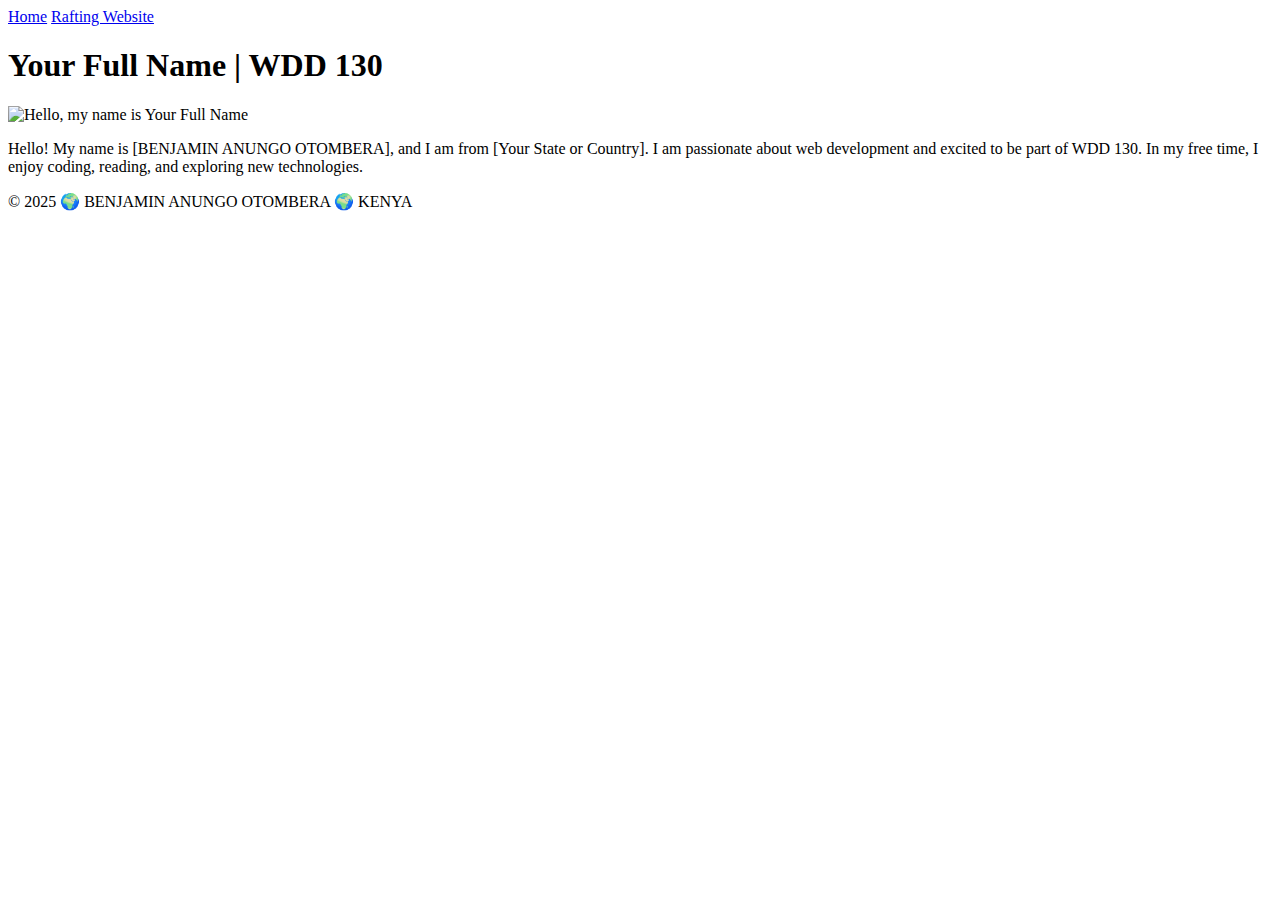
==== index.html @ 8de872ae "web develop" ====
<!DOCTYPE html>
<html lang="en-US">
<head>
    <meta charset="utf-8">
    <meta name="viewport" content="width=device-width, initial-scale=1.0">
    <title>BENJAMIN ANUNGO OTOMBERA| WDD 130</title>
</head>
<body>
    <header>
        <nav>
            <a href="#">Home</a>
            <a href="wwr/">Rafting Website</a>
        </nav>
    </header>

    <main>
        <h1>Your Full Name | WDD 130</h1>
        <img src="images/profile.jpg" alt="Hello, my name is Your Full Name" width="200">
        <p>Hello! My name is [BENJAMIN ANUNGO OTOMBERA], and I am from [Your State or Country]. I am passionate about web development and excited to be part of WDD 130. In my free time, I enjoy coding, reading, and exploring new technologies.</p>
    </main>

    <footer>
        <p>&copy; 2025 🌍 BENJAMIN ANUNGO OTOMBERA 🌍 KENYA</p>
    </footer>
</body>
</html>
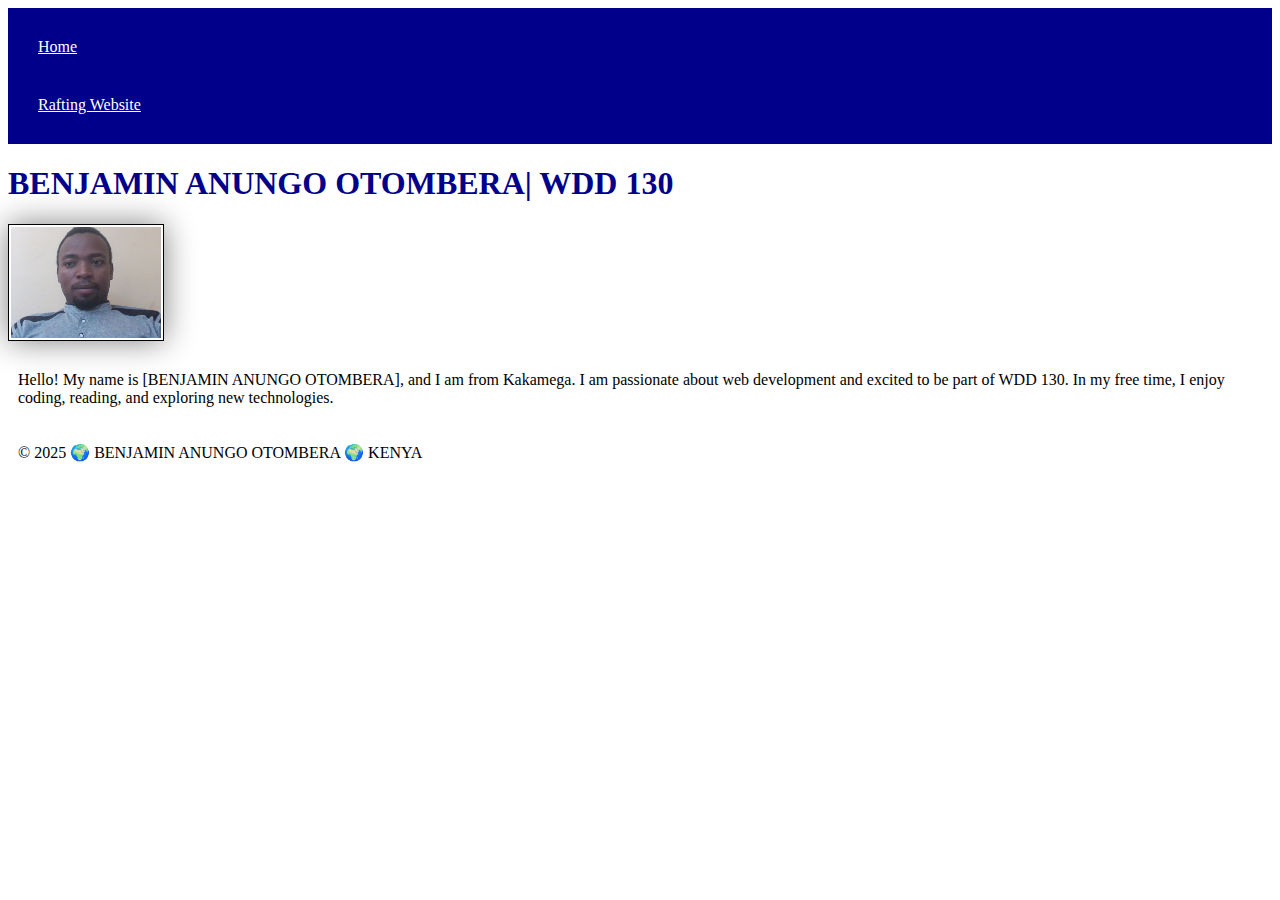
==== commit d167654b: "changes" ====
--- a/index.html
+++ b/index.html
@@ -4,6 +4,7 @@
     <meta charset="utf-8">
     <meta name="viewport" content="width=device-width, initial-scale=1.0">
     <title>BENJAMIN ANUNGO OTOMBERA| WDD 130</title>
+    <link rel="stylesheet" href="styles/styles.css">
 </head>
 <body>
     <header>
@@ -14,9 +15,9 @@
     </header>
 
     <main>
-        <h1>Your Full Name | WDD 130</h1>
-        <img src="images/profile.jpg" alt="Hello, my name is Your Full Name" width="200">
-        <p>Hello! My name is [BENJAMIN ANUNGO OTOMBERA], and I am from [Your State or Country]. I am passionate about web development and excited to be part of WDD 130. In my free time, I enjoy coding, reading, and exploring new technologies.</p>
+        <h1>BENJAMIN ANUNGO OTOMBERA| WDD 130</h1>
+        <img src="images/profile.jpg" alt="Hello, my name is BENJAMIN ANUNGO OTOMBERA" width="200">
+        <p>Hello! My name is [BENJAMIN ANUNGO OTOMBERA], and I am from Kakamega. I am passionate about web development and excited to be part of WDD 130. In my free time, I enjoy coding, reading, and exploring new technologies.</p>
     </main>
 
     <footer>
--- a/styles/styles.css
+++ b/styles/styles.css
@@ -0,0 +1,31 @@
+/* Styles for the navigation bar */
+nav {
+    background-color: darkblue; 
+    padding: 10px;
+}
+
+/* Styles for anchor tags inside the navigation bar */
+nav a {
+    color: white; 
+    display: block;
+    padding: 20px;
+}
+
+/* Styles for h1 elements */
+h1 {
+    color: darkblue;
+}
+
+/* Styles for image elements */
+img {
+    width: 150px;
+    height: auto;
+    border: 1px solid black;
+    padding: 2px;
+    box-shadow: 0 0 30px gray;
+}
+
+/* Styles for paragraph elements */
+p {
+    padding: 10px;
+}
